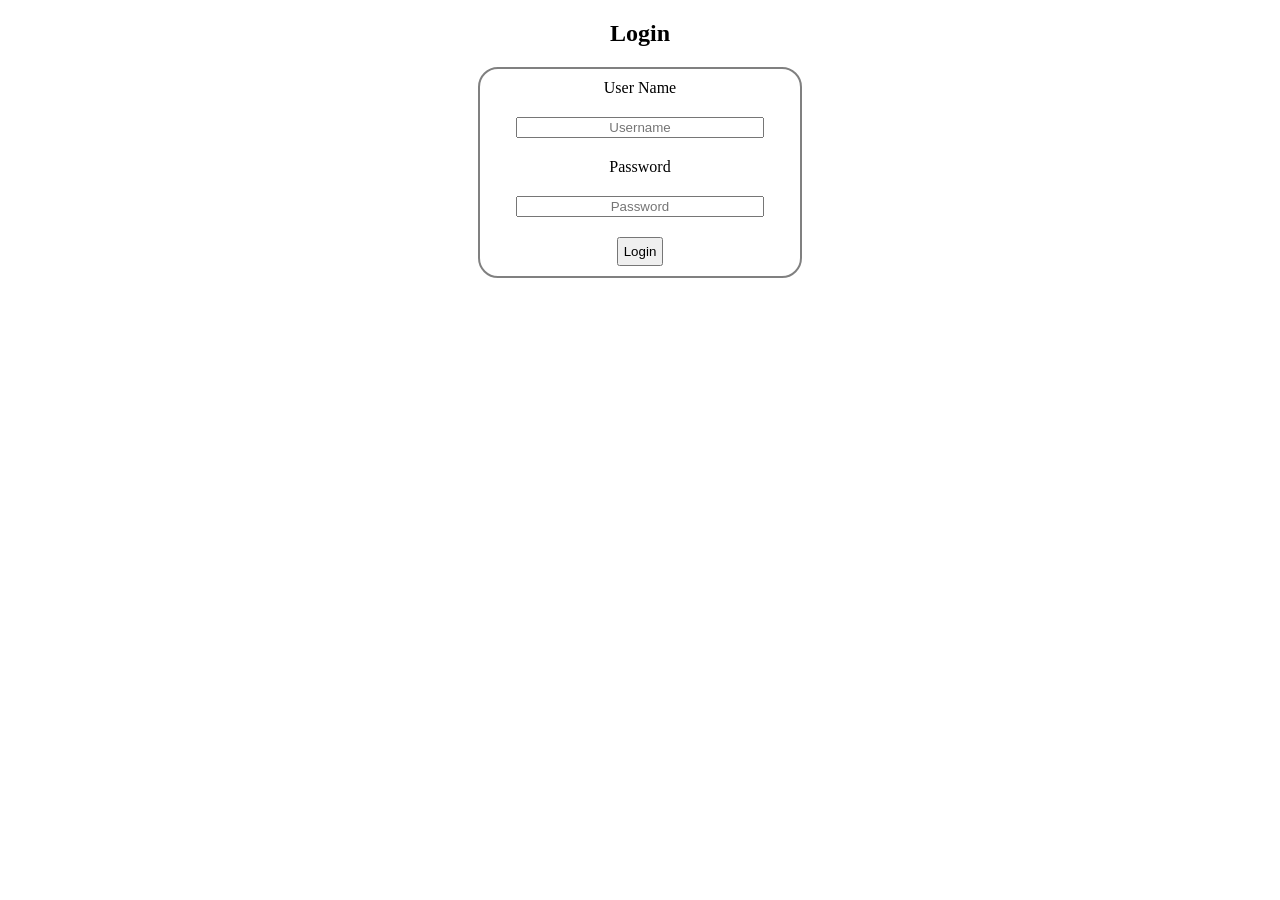
==== frontend/index.html @ 2c8707e8 "first commit" ====
<!DOCTYPE html>
<html lang="en">
<head>
<meta charset="UTF-8">
<meta name="viewport" content="width=device-width, initial-scale=1.0">
<title>Exercise Dashboard</title>
<link rel="stylesheet" href="css/styles.css" />
</head>

<body>

<div id="centrebar"></div>
<hr>

<div class="parent">
<!-- LEFT: ADD EXERCISE -->
<div class="left">
    <h3>Add Exercise</h3>
    <form class = "form">
    <input id="name" placeholder="Exercise Name"><br><br>
    <input id="muscle" placeholder="Muscle Group"><br><br>
    <input id="specific" placeholder="Specific Muscle"><br><br>
    <input id="reps" type="number" placeholder="Reps"><br><br>
    <input id="sets" type="number" placeholder="Sets"><br><br>
    <button onclick="addExercise()">Add</button>
    </form>
</div>

<!-- MIDDLE: LIST -->
<div class="middle">
    <h3 style="text-align:center;">Exercises</h3>
    <div id="list"></div>
</div>

<!-- RIGHT: MODIFY -->
<div class="right">
    <h3>Modify Exercise</h3>
    <form class = "form">
    <input id="modId" placeholder="ID"><br><br>
    <input id="modMuscle_group" placeholder="Muscle Group"><br><br>
    <input id="modSpecific_muscle" placeholder="Specific Muscle"><br><br>
    <input id="modName_of_exercise" placeholder="Exercise Name"><br><br>
    <input id="modReps" placeholder="No. of Reps"><br><br>
    <input id="modSets" placeholder="No. of Sets"><br><br>
    <button onclick="modifyExercise()">Update</button>
    </form>
</div>
</div>
<script src="js/auth.js"></script>
<script src="js/script.js"></script>
</body>
</html>
---- frontend/css/styles.css ----
.parent {
    margin: 0;
    font-family: Arial;
    display: flex;
    height: auto;
}
#centrebar{
    width: 100%;
    height: auto;
}
/* LEFT PANEL */
.left {
    width: 20%;
    background: #f2f2f2;
    padding: 10px;
}

/* MIDDLE PANEL */
.middle {
    width: 60%;
    background: #fff;
    overflow-y: scroll;
    border-left: 1px solid #ccc;
    border-right: 1px solid #ccc;
}

/* RIGHT PANEL */
.right {
    width: 20%;
    background: #f2f2f2;
    padding: 10px;
}

.card {
    border: 1px solid #ddd;
    margin: 10px;
    padding: 10px;
    border-radius: 6px;
}

button {
    align-self: center;
    width: auto;
    padding: 8px;
    margin-top: 10px;
    cursor: pointer;
    text-align: center;
    padding: 5px;
}

.form{
    display: flex;
    flex-direction: column;
    width: 200px;
    border: 2px solid #ccc;
    padding: 10px;
    border-radius: 20px;
}

input{
    text-align: center;
}
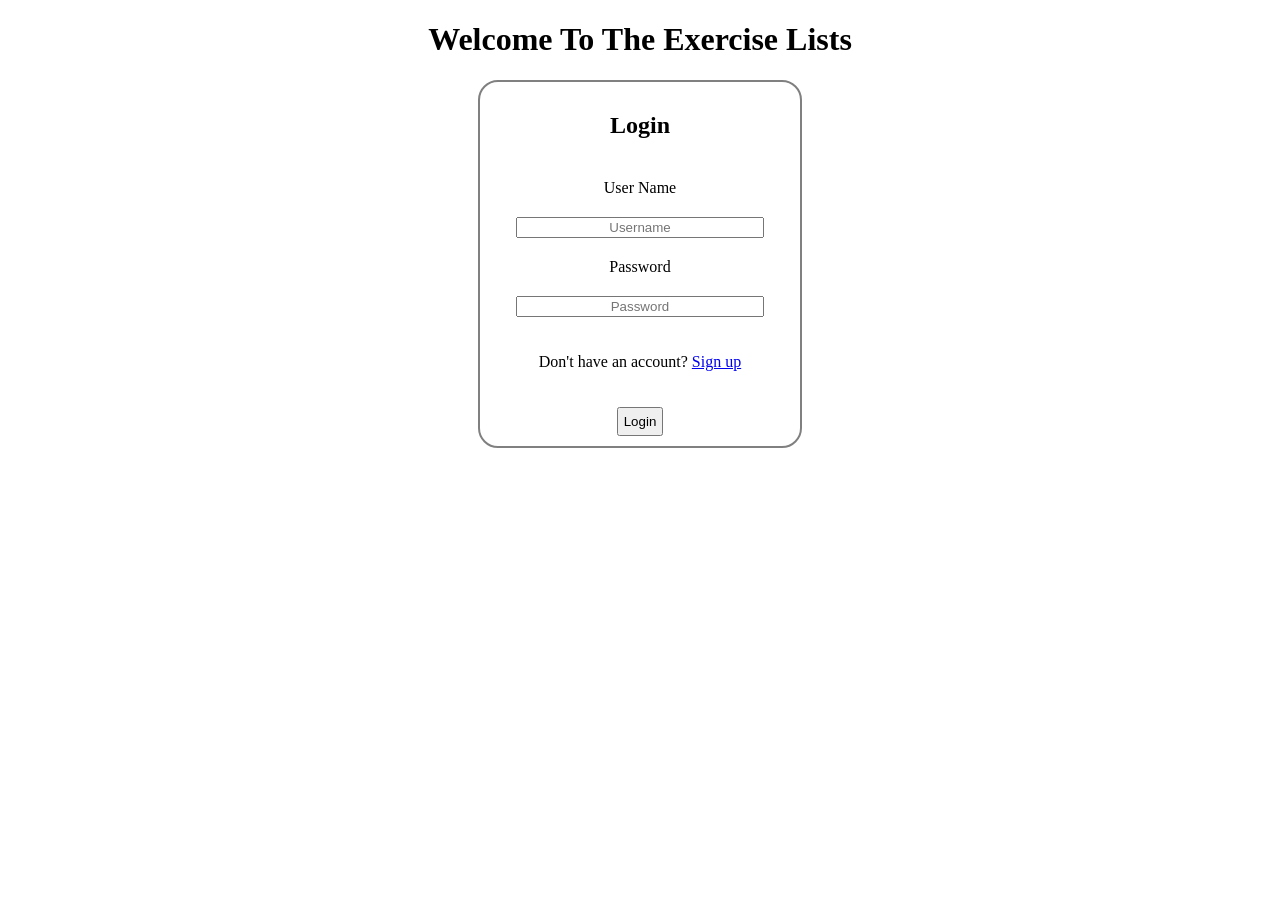
==== commit ef97fffb: "added login/signup, logout" ====
--- a/frontend/index.html
+++ b/frontend/index.html
@@ -40,8 +40,8 @@
     <input id="modMuscle_group" placeholder="Muscle Group"><br><br>
     <input id="modSpecific_muscle" placeholder="Specific Muscle"><br><br>
     <input id="modName_of_exercise" placeholder="Exercise Name"><br><br>
-    <input id="modReps" placeholder="No. of Reps"><br><br>
-    <input id="modSets" placeholder="No. of Sets"><br><br>
+    <input id="modReps" type="number" placeholder="No. of Reps"><br><br>
+    <input id="modSets" type="number" placeholder="No. of Sets"><br><br>
     <button onclick="modifyExercise()">Update</button>
     </form>
 </div>
--- a/frontend/css/styles.css
+++ b/frontend/css/styles.css
@@ -5,8 +5,21 @@
     height: auto;
 }
 #centrebar{
-    width: 100%;
+    display: flex;
+    justify-content: center;
+    align-content: center;
     height: auto;
+    position: relative;
+}
+
+h1{
+    text-align: center;
+}
+
+#logout{
+    margin-top: 0%;
+    position: absolute;
+    right: 50px;
 }
 /* LEFT PANEL */
 .left {
